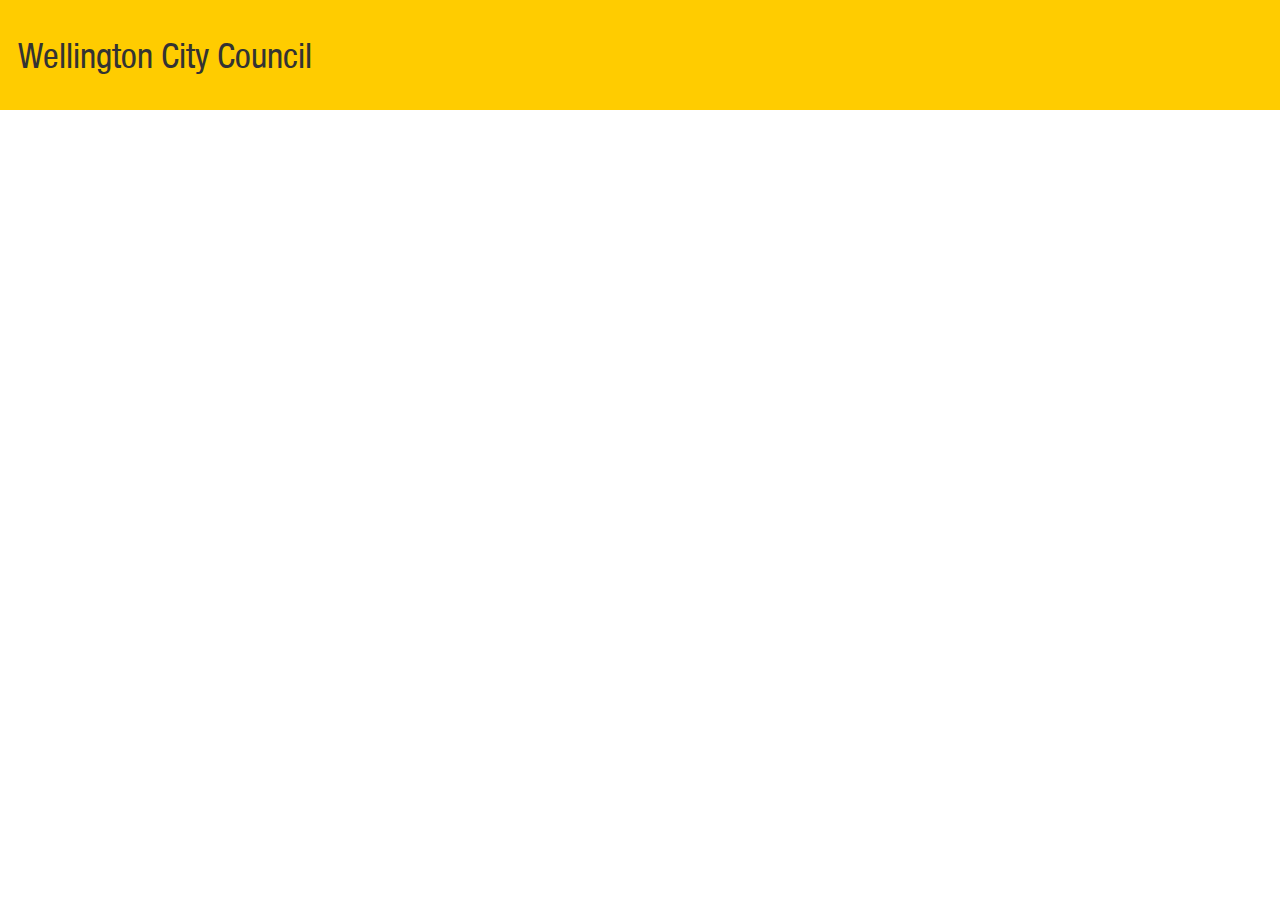
==== WccGraph.html @ 3b0fec2e "Initial commit - separated with some styling but unable to load from wcc media due to cross domain c" ====
<html>

<head>
	<link rel="stylesheet" href="content/css/main.css">
	
	<script type="text/javascript" src="content/js/jquery-3.1.0.min.js"></script>
	<script type="text/javascript" src="content/js/jquery.csv.min.js">		</script>
	<script type="text/javascript" src="content/js/plotly-latest.min.js">	</script>
	
	<script type="text/javascript" src="content/js/CombinedGraphs.js">		</script>
</head>

<body>
	<div id="wccHeader">
		<div id="wccLogo">Wellington City Council</div>
	</div>
	<div id="graphPanel"></div>
</body>

</html>
---- content/css/main.css ----
@font-face {
	font-family: 'Helvetica Condensed Light';
	src: src:url('/content/fonts/3fd2c21d-af8b-45be-a1e2-4e7182b7639e.eot'); /* IE9 Compat Modes */
	src: url('/content/fonts/3fd2c21d-af8b-45be-a1e2-4e7182b7639e.eot?#iefix') format('embedded-opentype'), /* IE6-IE8 */
		url('/content/fonts/4d888997-2061-451b-8569-6cee195e9915.woff') format('woff'), /* Modern Browsers */
		url('/content/fonts/3cf3e566-7fc6-488f-8058-e5eb7ac5dc23.svg#3cf3e566-7fc6-488f-8058-e5eb7ac5dc23') format('svg'), /* Legacy iOS */
		url('/content/fonts/bc71ac4a-9cc7-4120-a150-788ae80b91ec.ttf')  format('truetype'); /* Safari, Android, iOS */
}

@font-face {
	font-family: 'Helvetica Condensed Light Italic';
	src: src:url('/content/fonts/a8115334-7066-48aa-9f6f-5408058de50b.eot'); /* IE9 Compat Modes */
	src: url('/content/fonts/a8115334-7066-48aa-9f6f-5408058de50b.eot?#iefix') format('embedded-opentype'), /* IE6-IE8 */
			url('/content/fonts/c4c23dc9-e825-45b3-b670-1f1099a1a291.woff') format('woff'), /* Modern Browsers */
			url('/content/fonts/7e2dd8f3-2d0a-4365-af01-a45610544e4f.svg#7e2dd8f3-2d0a-4365-af01-a45610544e4f') format('svg'), /* Legacy iOS */
			url('/content/fonts/1488bcfb-49c6-49fc-9310-7b78aadd7106.ttf')  format('truetype'); /* Safari, Android, iOS */
}

@font-face {
	font-family: 'Helvetica Condensed Regular';
	src: src:url('/content/fonts/abf5b6e2-74e5-446b-b924-22c9749b33b6.eot'); /* IE9 Compat Modes */
	src: url('/content/fonts/abf5b6e2-74e5-446b-b924-22c9749b33b6.eot?#iefix') format('embedded-opentype'), /* IE6-IE8 */
			url('/content/fonts/c6206d3d-1ef8-44ad-96fa-c25e22252eb0.woff') format('woff'), /* Modern Browsers */
			url('/content/fonts/f620604b-846b-4517-95c0-aa8a60dbb16c.svg#f620604b-846b-4517-95c0-aa8a60dbb16c') format('svg'), /* Legacy iOS */
			url('/content/fonts/6fddd219-58f2-42d3-99d5-5abbfcfde1a1.ttf')  format('truetype'); /* Safari, Android, iOS */
}

@font-face {
	font-family: 'Helvetica Condensed Regular Italic';
	src: src:url('/content/fonts/1910a1ca-dd9c-4296-a75e-32fd3d467acd.eot'); /* IE9 Compat Modes */
	src: url('/content/fonts/1910a1ca-dd9c-4296-a75e-32fd3d467acd.eot?#iefix') format('embedded-opentype'), /* IE6-IE8 */
			url('/content/fonts/d37af467-6908-4edb-85b4-1b923e8677e0.woff') format('woff'), /* Modern Browsers */
			url('/content/fonts/96b13e39-bd8a-4903-8af8-7567039cfd87.svg#96b13e39-bd8a-4903-8af8-7567039cfd87') format('svg'), /* Legacy iOS */
			url('/content/fonts/046b9c60-95ae-4340-922f-d8b9be5c1a87.ttf')  format('truetype'); /* Safari, Android, iOS */
}

@font-face {
	font-family: 'Helvetica Condensed Medium';
	src: src:url('/content/fonts/06b85ec8-4a05-49b4-91c2-f44ec792102b.eot'); /* IE9 Compat Modes */
	src: url('/content/fonts/06b85ec8-4a05-49b4-91c2-f44ec792102b.eot?#iefix') format('embedded-opentype'), /* IE6-IE8 */
			url('/content/fonts/11398868-5e58-467f-86d1-650e10dd998a.woff') format('woff'), /* Modern Browsers */
			url('/content/fonts/95e9b167-72f4-4e05-8337-e993a249b8b5.svg#95e9b167-72f4-4e05-8337-e993a249b8b5') format('svg'), /* Legacy iOS */
			url('/content/fonts/285f76f1-9aeb-40f3-8df6-f87eb061df28.ttf')  format('truetype'); /* Safari, Android, iOS */
}

@font-face {
	font-family: 'Helvetica Condensed Medium Italic';
	src: src:url('/content/fonts/0a088716-1313-4f3e-be05-7efe36ab60e6.eot'); /* IE9 Compat Modes */
	src: url('/content/fonts/0a088716-1313-4f3e-be05-7efe36ab60e6.eot?#iefix') format('embedded-opentype'), /* IE6-IE8 */
			url('/content/fonts/e4409e65-f0ce-4f06-b265-e1bebd1d699c.woff') format('woff'), /* Modern Browsers */
			url('/content/fonts/6746a927-5c22-43ee-8829-f357fb06d31f.svg#6746a927-5c22-43ee-8829-f357fb06d31f') format('svg'), /* Legacy iOS */
			url('/content/fonts/f1e304b2-dad9-4285-9d19-88644e47fbd9.ttf')  format('truetype'); /* Safari, Android, iOS */
}
html, body {
	font-family:"Helvetica Neue",Arial,sans-serif !important;
	font-size:14px;
	color:#333 !important;
}
* {
	padding:0;
	margin:0;
}
text {
	font-family:"Helvetica Neue",Arial,sans-serif !important;
	font-size:14px !important;
}
.g-gtitle text {
	font-size:1.2em !important;
	font-weight:bold !important;
}
a { color:#06C; text-decoration:none; }
a:hover { text-decoration:underline; }
.dropGroup, .linkGroup { clear:both; padding:10px; }
.dropText, .linkText { font-weight:bold; padding-bottom:0.6428em; }
.dropItem {  }
.dropItem select {
	width:50%;
	border-color:#666;
	padding: 0.4285em 0.3571em 0.3571em;
}
#wccHeader { 
	background:#FFCC00; 
	font-size:35px; 
	color:#333;
	font-family: 'Helvetica Condensed Regular','Helvetica Neue',Arial,sans-serif;
	padding:1em 0.5em;
}
#wccLogo {}
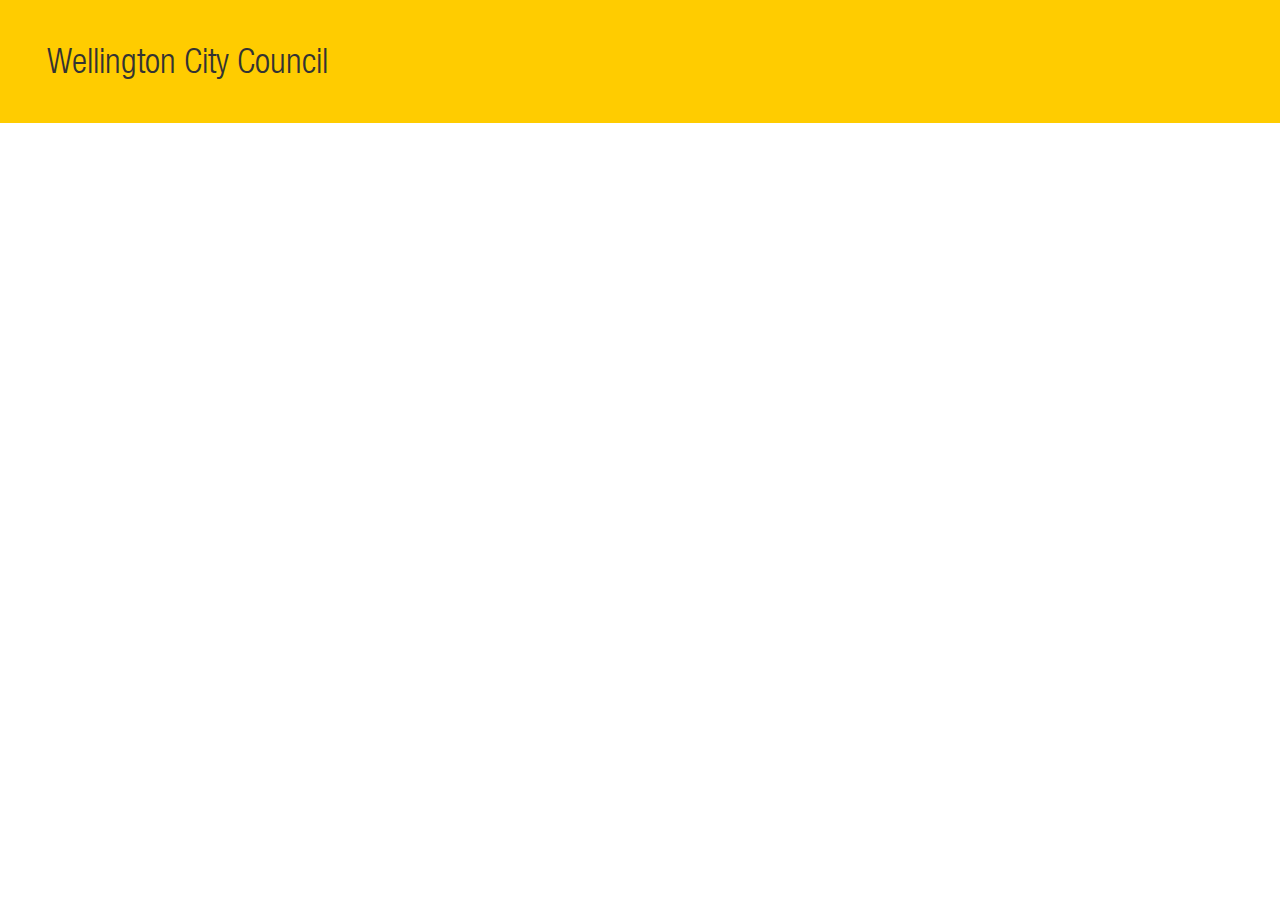
==== commit 121d9dbb: "Logo Amendments" ====
--- a/WccGraph.html
+++ b/WccGraph.html
@@ -12,7 +12,7 @@
 
 <body>
 	<div id="wccHeader">
-		<div id="wccLogo">Wellington City Council</div>
+		<div id="wccLogo"><a class="logo" href="http://wellington.govt.nz/" title="Wellington City Council">Wellington City Council</a></div>
 	</div>
 	<div id="graphPanel"></div>
 </body>
--- a/content/css/main.css
+++ b/content/css/main.css
@@ -20,9 +20,10 @@
 	font-family: 'Helvetica Condensed Regular';
 	src: src:url('/content/fonts/abf5b6e2-74e5-446b-b924-22c9749b33b6.eot'); /* IE9 Compat Modes */
 	src: url('/content/fonts/abf5b6e2-74e5-446b-b924-22c9749b33b6.eot?#iefix') format('embedded-opentype'), /* IE6-IE8 */
-			url('/content/fonts/c6206d3d-1ef8-44ad-96fa-c25e22252eb0.woff') format('woff'), /* Modern Browsers */
+			
 			url('/content/fonts/f620604b-846b-4517-95c0-aa8a60dbb16c.svg#f620604b-846b-4517-95c0-aa8a60dbb16c') format('svg'), /* Legacy iOS */
-			url('/content/fonts/6fddd219-58f2-42d3-99d5-5abbfcfde1a1.ttf')  format('truetype'); /* Safari, Android, iOS */
+			url('/content/fonts/6fddd219-58f2-42d3-99d5-5abbfcfde1a1.ttf')  format('truetype'), /* Safari, Android, iOS */
+			url('/content/fonts/c6206d3d-1ef8-44ad-96fa-c25e22252eb0.woff') format('woff'); /* Modern Browsers */
 }
 
 @font-face {
@@ -64,6 +65,17 @@
 	font-family:"Helvetica Neue",Arial,sans-serif !important;
 	font-size:14px !important;
 }
+.logo,.logo:visited {
+	color:#333;
+	font-family:'Helvetica Condensed Light','Helvetica Neue',Arial,sans-serif;
+	line-height:1.5em;
+	margin:0;
+	padding:.5555em .8333em .6111em;
+	position:relative;
+	text-decoration:none;
+	z-index:1;
+}
+.logo:hover{ color:#333;text-decoration:none }
 .g-gtitle text {
 	font-size:1.2em !important;
 	font-weight:bold !important;
@@ -85,4 +97,5 @@
 	font-family: 'Helvetica Condensed Regular','Helvetica Neue',Arial,sans-serif;
 	padding:1em 0.5em;
 }
-#wccLogo {}+#wccLogo a { color:inherit; }
+#wccLogo a:hover { text-decoration:none; }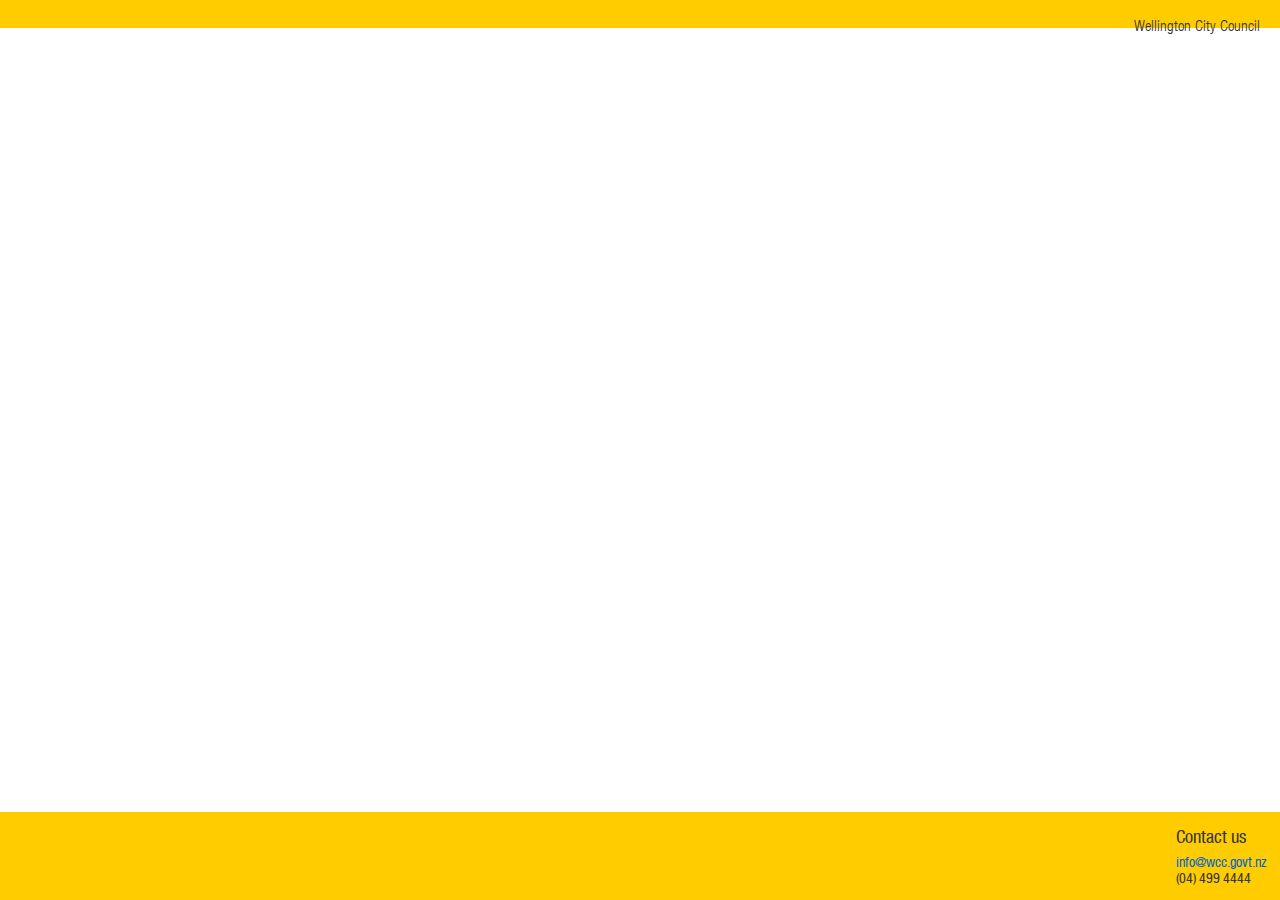
==== commit 04717cbb: "Update styling of wccgraph output - more inline with current wcc styling - and outputing graph title" ====
--- a/WccGraph.html
+++ b/WccGraph.html
@@ -13,8 +13,16 @@
 <body>
 	<div id="wccHeader">
 		<div id="wccLogo"><a class="logo" href="http://wellington.govt.nz/" title="Wellington City Council">Wellington City Council</a></div>
+		<div id="wccPageTitle"></div>
 	</div>
 	<div id="graphPanel"></div>
+	<div id="wccFooter">
+		<div id="wccFootInfo">
+			<div class="title">Contact us</div>
+			<div class="email"><a href="mailto:info@wcc.govt.nz" title="Email Wellington City Council">info@wcc.govt.nz</a></div>
+			<div class="phone">(04) 499 4444</div>
+		</div>
+	</div>
 </body>
 
 </html>--- a/content/css/main.css
+++ b/content/css/main.css
@@ -2,25 +2,24 @@
 	font-family: 'Helvetica Condensed Light';
 	src: src:url('/content/fonts/3fd2c21d-af8b-45be-a1e2-4e7182b7639e.eot'); /* IE9 Compat Modes */
 	src: url('/content/fonts/3fd2c21d-af8b-45be-a1e2-4e7182b7639e.eot?#iefix') format('embedded-opentype'), /* IE6-IE8 */
-		url('/content/fonts/4d888997-2061-451b-8569-6cee195e9915.woff') format('woff'), /* Modern Browsers */
 		url('/content/fonts/3cf3e566-7fc6-488f-8058-e5eb7ac5dc23.svg#3cf3e566-7fc6-488f-8058-e5eb7ac5dc23') format('svg'), /* Legacy iOS */
-		url('/content/fonts/bc71ac4a-9cc7-4120-a150-788ae80b91ec.ttf')  format('truetype'); /* Safari, Android, iOS */
+		url('/content/fonts/bc71ac4a-9cc7-4120-a150-788ae80b91ec.ttf')  format('truetype'), /* Safari, Android, iOS */
+		url('/content/fonts/4d888997-2061-451b-8569-6cee195e9915.woff') format('woff'); /* Modern Browsers */
 }
 
 @font-face {
 	font-family: 'Helvetica Condensed Light Italic';
 	src: src:url('/content/fonts/a8115334-7066-48aa-9f6f-5408058de50b.eot'); /* IE9 Compat Modes */
 	src: url('/content/fonts/a8115334-7066-48aa-9f6f-5408058de50b.eot?#iefix') format('embedded-opentype'), /* IE6-IE8 */
-			url('/content/fonts/c4c23dc9-e825-45b3-b670-1f1099a1a291.woff') format('woff'), /* Modern Browsers */
 			url('/content/fonts/7e2dd8f3-2d0a-4365-af01-a45610544e4f.svg#7e2dd8f3-2d0a-4365-af01-a45610544e4f') format('svg'), /* Legacy iOS */
-			url('/content/fonts/1488bcfb-49c6-49fc-9310-7b78aadd7106.ttf')  format('truetype'); /* Safari, Android, iOS */
+			url('/content/fonts/1488bcfb-49c6-49fc-9310-7b78aadd7106.ttf')  format('truetype'), /* Safari, Android, iOS */
+			url('/content/fonts/c4c23dc9-e825-45b3-b670-1f1099a1a291.woff') format('woff'); /* Modern Browsers */
 }
 
 @font-face {
 	font-family: 'Helvetica Condensed Regular';
 	src: src:url('/content/fonts/abf5b6e2-74e5-446b-b924-22c9749b33b6.eot'); /* IE9 Compat Modes */
 	src: url('/content/fonts/abf5b6e2-74e5-446b-b924-22c9749b33b6.eot?#iefix') format('embedded-opentype'), /* IE6-IE8 */
-			
 			url('/content/fonts/f620604b-846b-4517-95c0-aa8a60dbb16c.svg#f620604b-846b-4517-95c0-aa8a60dbb16c') format('svg'), /* Legacy iOS */
 			url('/content/fonts/6fddd219-58f2-42d3-99d5-5abbfcfde1a1.ttf')  format('truetype'), /* Safari, Android, iOS */
 			url('/content/fonts/c6206d3d-1ef8-44ad-96fa-c25e22252eb0.woff') format('woff'); /* Modern Browsers */
@@ -30,27 +29,27 @@
 	font-family: 'Helvetica Condensed Regular Italic';
 	src: src:url('/content/fonts/1910a1ca-dd9c-4296-a75e-32fd3d467acd.eot'); /* IE9 Compat Modes */
 	src: url('/content/fonts/1910a1ca-dd9c-4296-a75e-32fd3d467acd.eot?#iefix') format('embedded-opentype'), /* IE6-IE8 */
-			url('/content/fonts/d37af467-6908-4edb-85b4-1b923e8677e0.woff') format('woff'), /* Modern Browsers */
 			url('/content/fonts/96b13e39-bd8a-4903-8af8-7567039cfd87.svg#96b13e39-bd8a-4903-8af8-7567039cfd87') format('svg'), /* Legacy iOS */
-			url('/content/fonts/046b9c60-95ae-4340-922f-d8b9be5c1a87.ttf')  format('truetype'); /* Safari, Android, iOS */
+			url('/content/fonts/046b9c60-95ae-4340-922f-d8b9be5c1a87.ttf')  format('truetype'), /* Safari, Android, iOS */
+			url('/content/fonts/d37af467-6908-4edb-85b4-1b923e8677e0.woff') format('woff'); /* Modern Browsers */
 }
 
 @font-face {
 	font-family: 'Helvetica Condensed Medium';
 	src: src:url('/content/fonts/06b85ec8-4a05-49b4-91c2-f44ec792102b.eot'); /* IE9 Compat Modes */
 	src: url('/content/fonts/06b85ec8-4a05-49b4-91c2-f44ec792102b.eot?#iefix') format('embedded-opentype'), /* IE6-IE8 */
-			url('/content/fonts/11398868-5e58-467f-86d1-650e10dd998a.woff') format('woff'), /* Modern Browsers */
 			url('/content/fonts/95e9b167-72f4-4e05-8337-e993a249b8b5.svg#95e9b167-72f4-4e05-8337-e993a249b8b5') format('svg'), /* Legacy iOS */
-			url('/content/fonts/285f76f1-9aeb-40f3-8df6-f87eb061df28.ttf')  format('truetype'); /* Safari, Android, iOS */
+			url('/content/fonts/285f76f1-9aeb-40f3-8df6-f87eb061df28.ttf')  format('truetype'), /* Safari, Android, iOS */
+			url('/content/fonts/11398868-5e58-467f-86d1-650e10dd998a.woff') format('woff'); /* Modern Browsers */
 }
 
 @font-face {
 	font-family: 'Helvetica Condensed Medium Italic';
 	src: src:url('/content/fonts/0a088716-1313-4f3e-be05-7efe36ab60e6.eot'); /* IE9 Compat Modes */
 	src: url('/content/fonts/0a088716-1313-4f3e-be05-7efe36ab60e6.eot?#iefix') format('embedded-opentype'), /* IE6-IE8 */
-			url('/content/fonts/e4409e65-f0ce-4f06-b265-e1bebd1d699c.woff') format('woff'), /* Modern Browsers */
 			url('/content/fonts/6746a927-5c22-43ee-8829-f357fb06d31f.svg#6746a927-5c22-43ee-8829-f357fb06d31f') format('svg'), /* Legacy iOS */
-			url('/content/fonts/f1e304b2-dad9-4285-9d19-88644e47fbd9.ttf')  format('truetype'); /* Safari, Android, iOS */
+			url('/content/fonts/f1e304b2-dad9-4285-9d19-88644e47fbd9.ttf')  format('truetype'), /* Safari, Android, iOS */
+			url('/content/fonts/e4409e65-f0ce-4f06-b265-e1bebd1d699c.woff') format('woff'); /* Modern Browsers */
 }
 html, body {
 	font-family:"Helvetica Neue",Arial,sans-serif !important;
@@ -92,10 +91,30 @@
 }
 #wccHeader { 
 	background:#FFCC00; 
-	font-size:35px; 
+	font-size:14px; 
 	color:#333;
 	font-family: 'Helvetica Condensed Regular','Helvetica Neue',Arial,sans-serif;
 	padding:1em 0.5em;
 }
+#wccPageTitle { font-size:1.4em; font-weight:bold; }
+#wccLogo { float:right; font-size:1.1em; }
 #wccLogo a { color:inherit; }
-#wccLogo a:hover { text-decoration:none; }+#wccLogo a:hover { text-decoration:none; }
+
+#wccFooter { 
+	background:#FFCC00; 
+	font-size:14px; 
+	color:#333;
+	font-family: 'Helvetica Condensed Regular','Helvetica Neue',Arial,sans-serif;
+	position:fixed;
+	bottom:0px;
+	left:0px;
+	width:100%;
+}
+#wccFootInfo { 
+	float:right;
+	padding:1em;
+}
+#wccFootInfo .title { font-size:1.3em; margin-bottom:0.4em; }
+#wccFootInfo .email {  }
+#wccFootInfo .phone {  }